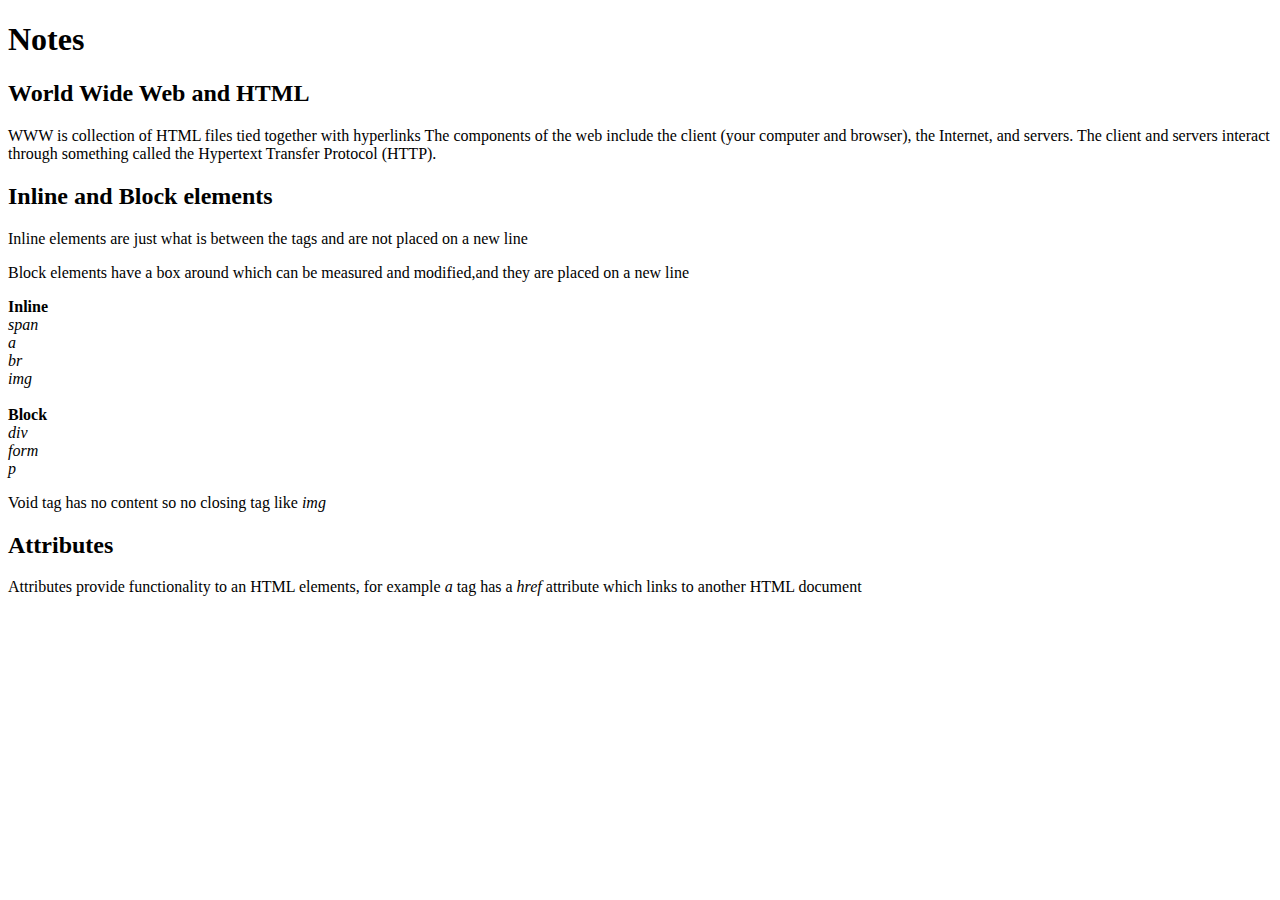
==== notes.html @ 6bf41d48 "first lesson" ====
<!DOCTYPE HTML>
<html>

<head>
    <title>Notes</title>
</head>

<body>
    <h1>Notes</h1>
    <h2>World Wide Web and HTML</h2>
    <p>WWW is collection of HTML files tied together with hyperlinks The components of the web include the client (your computer
        and browser), the Internet, and servers. The client and servers interact through something called the Hypertext Transfer
        Protocol (HTTP).
    </p>
    <h2>Inline and Block elements</h2>
    <p>Inline elements are just what is between the tags and are not placed on a new line</p>
    <p>Block elements have a box around which can be measured and modified,and they are placed on a new line</p>
    <div>
        <strong>Inline</strong><br>
        <em>span</em><br>
        <em>a</em><br>
        <em>br</em><br>
        <em>img</em><br>
        <br>
        <strong>Block</strong><br>
        <em>div</em><br>
        <em>form</em><br>
        <em>p</em><br>
    </div>
    <p>Void tag has no content so no closing tag like <em>img</em></p>
    <h2>Attributes</h2>
    <p>Attributes provide functionality to an HTML elements, for example <em>a</em> tag has a <em>href</em> attribute which
        links to another HTML document</p>
</body>

</html>
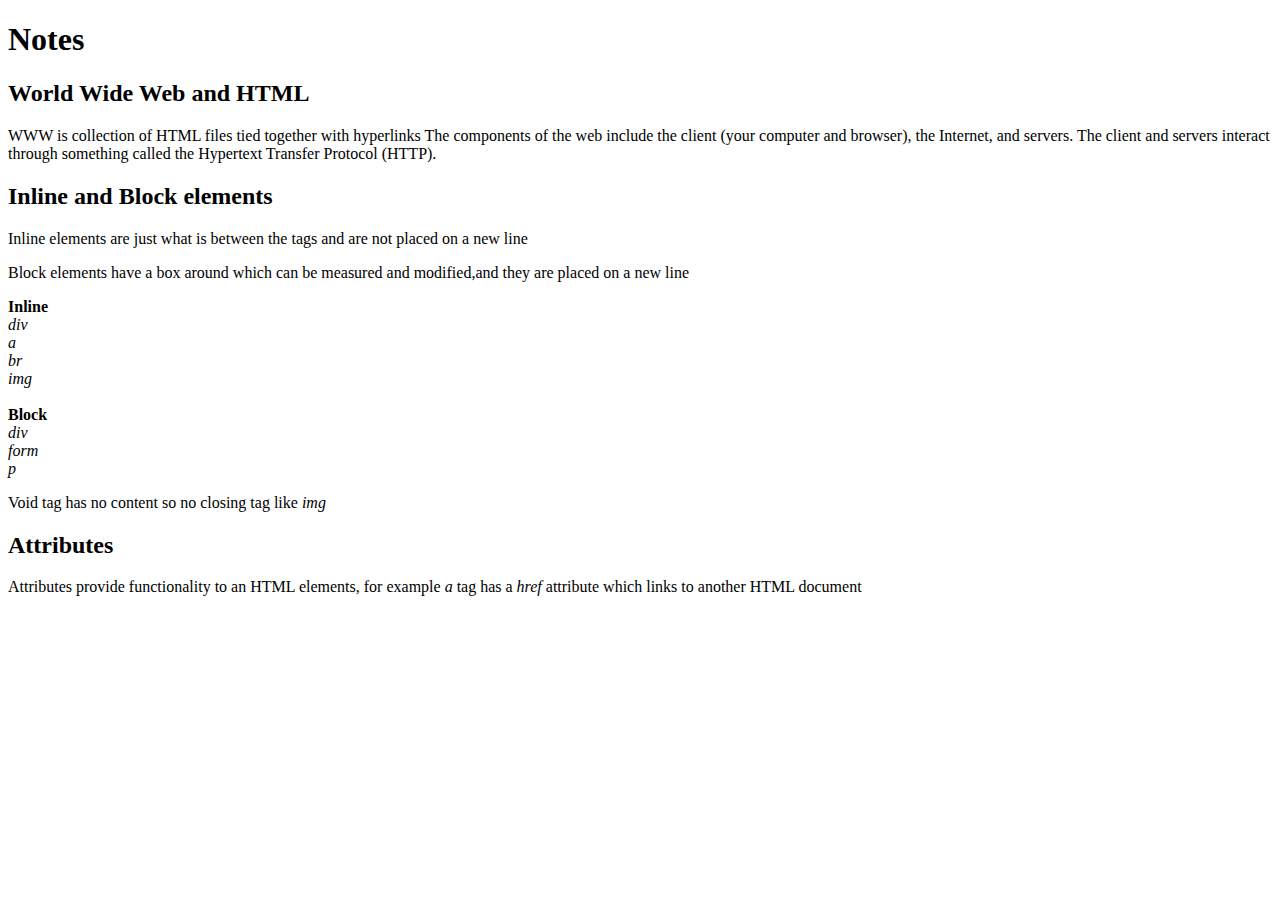
==== commit c36c6943: "Add Lesson 2 task, Make a website" ====
--- a/notes.html
+++ b/notes.html
@@ -17,7 +17,7 @@
     <p>Block elements have a box around which can be measured and modified,and they are placed on a new line</p>
     <div>
         <strong>Inline</strong><br>
-        <em>span</em><br>
+        <em>div</em><br>
         <em>a</em><br>
         <em>br</em><br>
         <em>img</em><br>
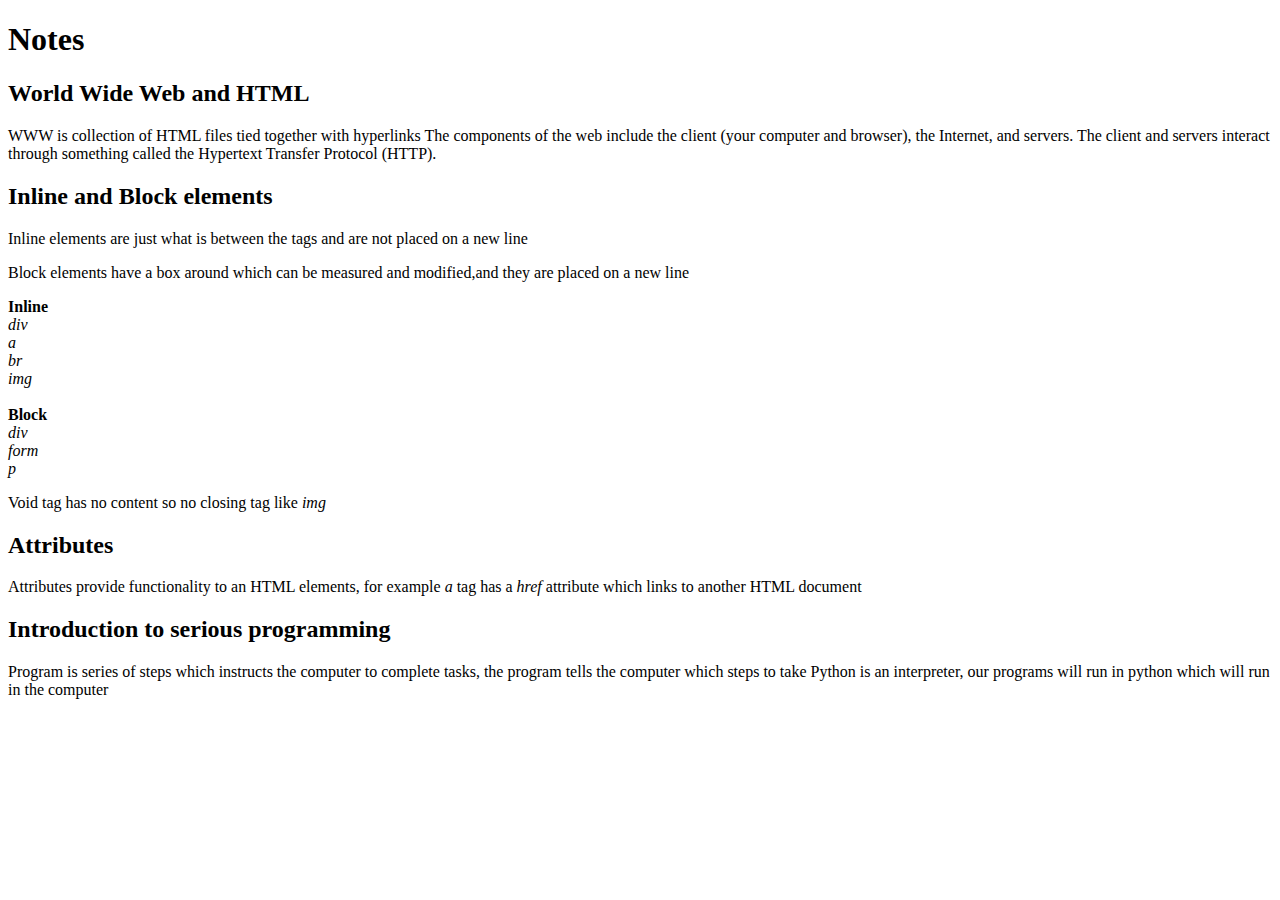
==== commit 6c8f7835: "Add lesson 3 task" ====
--- a/notes.html
+++ b/notes.html
@@ -31,6 +31,13 @@
     <h2>Attributes</h2>
     <p>Attributes provide functionality to an HTML elements, for example <em>a</em> tag has a <em>href</em> attribute which
         links to another HTML document</p>
+<h2>Introduction to serious programming</h2>
+<p>Program is series of steps which instructs the computer to complete tasks, the program tells the computer which steps to take
+    Python is an interpreter, our programs will run in python which will run in the computer
+</p>
+
+
+
 </body>
 
 </html>